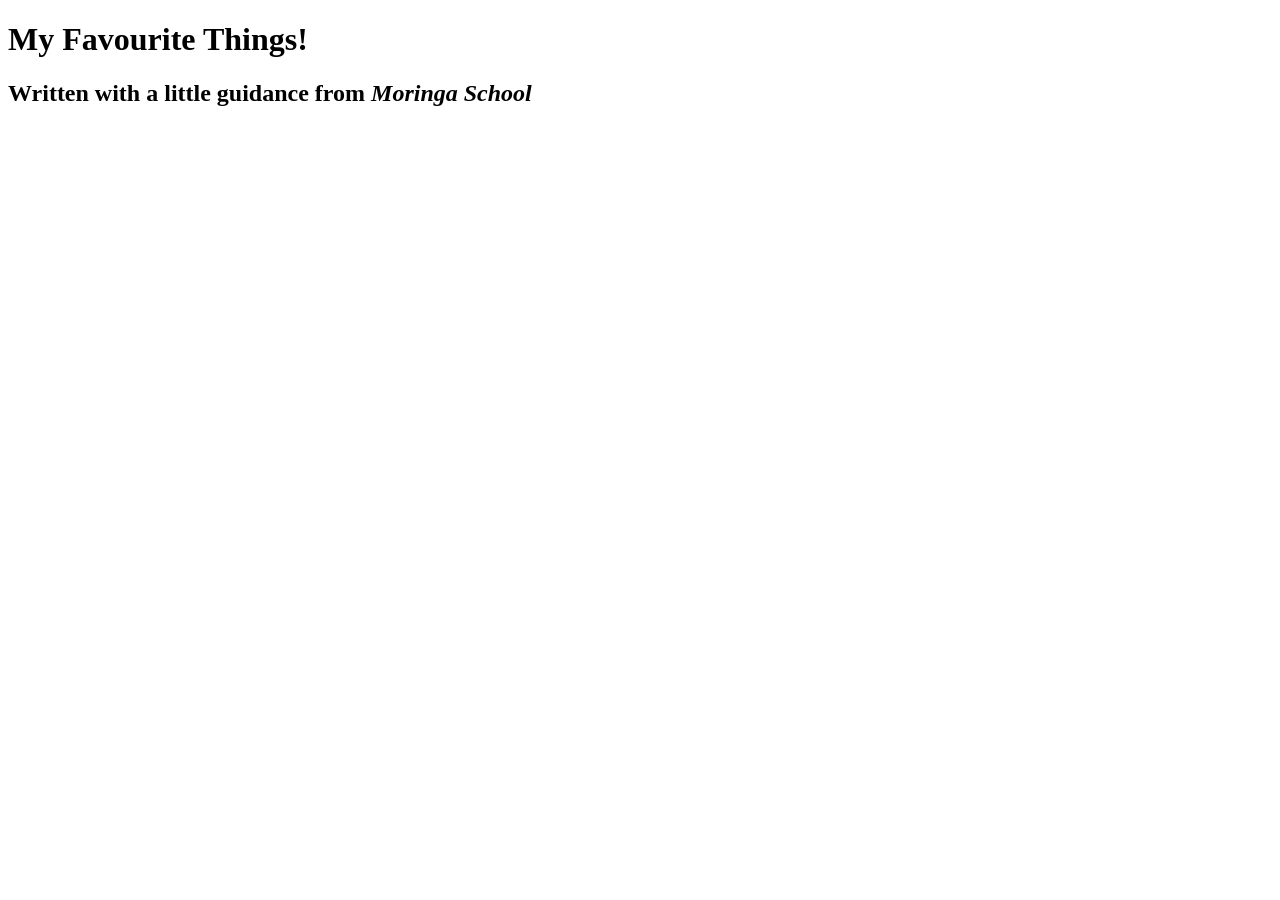
==== my-favorite-things.html @ 34ddd306 "adding inline elements and image" ====
<!DOCTYPE html>
<html>
  <head>
    <title>My Favourite Things!</title>
  </head>
  <body>
    <h1>My Favourite Things!</h1>
    <h2>Written with a little guidance from <em>Moringa School</em></h2>
  </body>
</html>
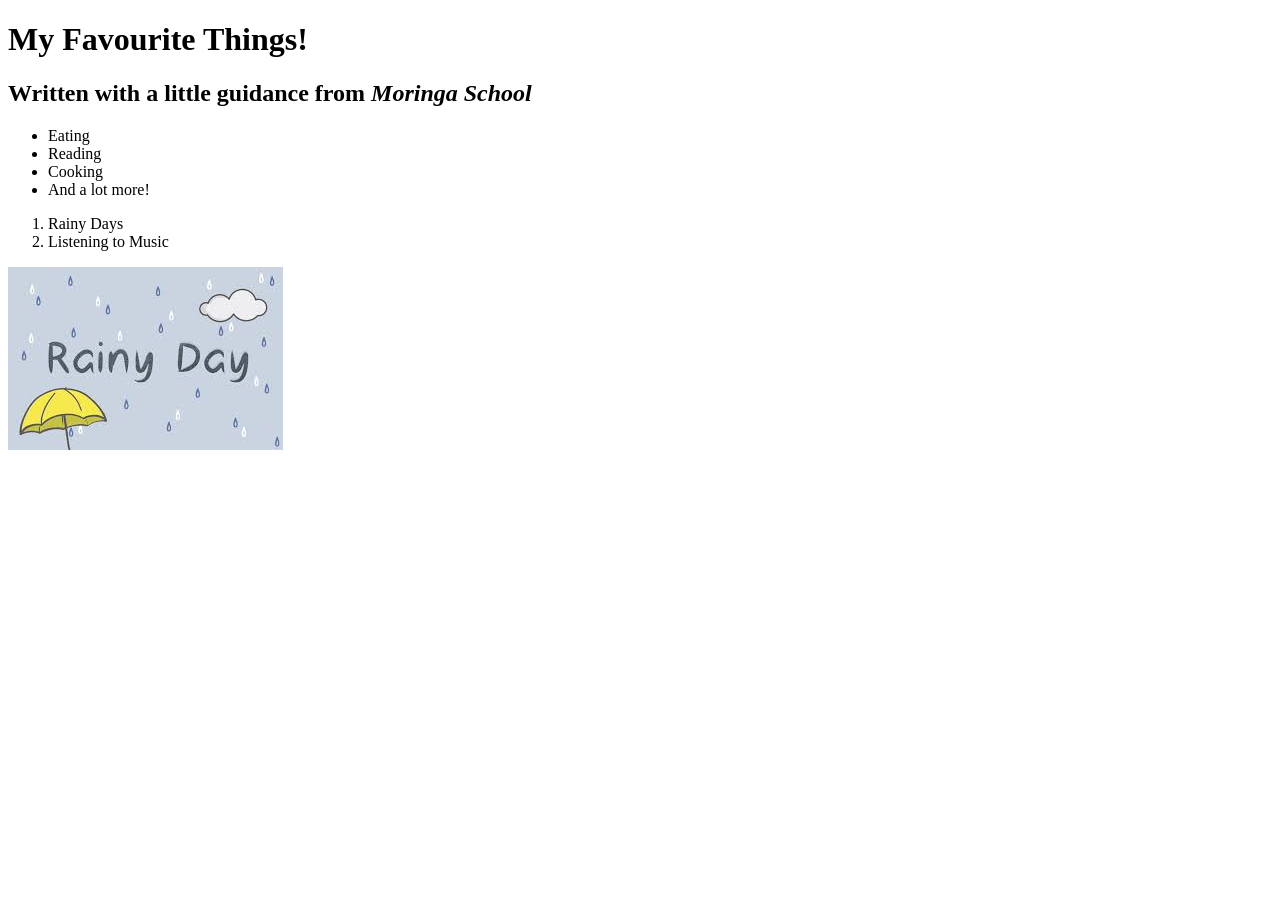
==== commit d256949f: "adding image tag for a photo of a rainy day" ====
--- a/my-favorite-things.html
+++ b/my-favorite-things.html
@@ -6,5 +6,19 @@
   <body>
     <h1>My Favourite Things!</h1>
     <h2>Written with a little guidance from <em>Moringa School</em></h2>
+    <ul>
+      <li>Eating</li>
+      <li>Reading</li>
+      <li>Cooking</li>
+      <li>And a lot more!</li>
+    </ul>
+
+    <ol>
+        <li>Rainy Days</li>
+        <li>Listening to Music</li>
+    </ol>
+
+    <img src="rainyday.jpg" alt="A photo of a rainy day">
+
   </body>
 </html>
